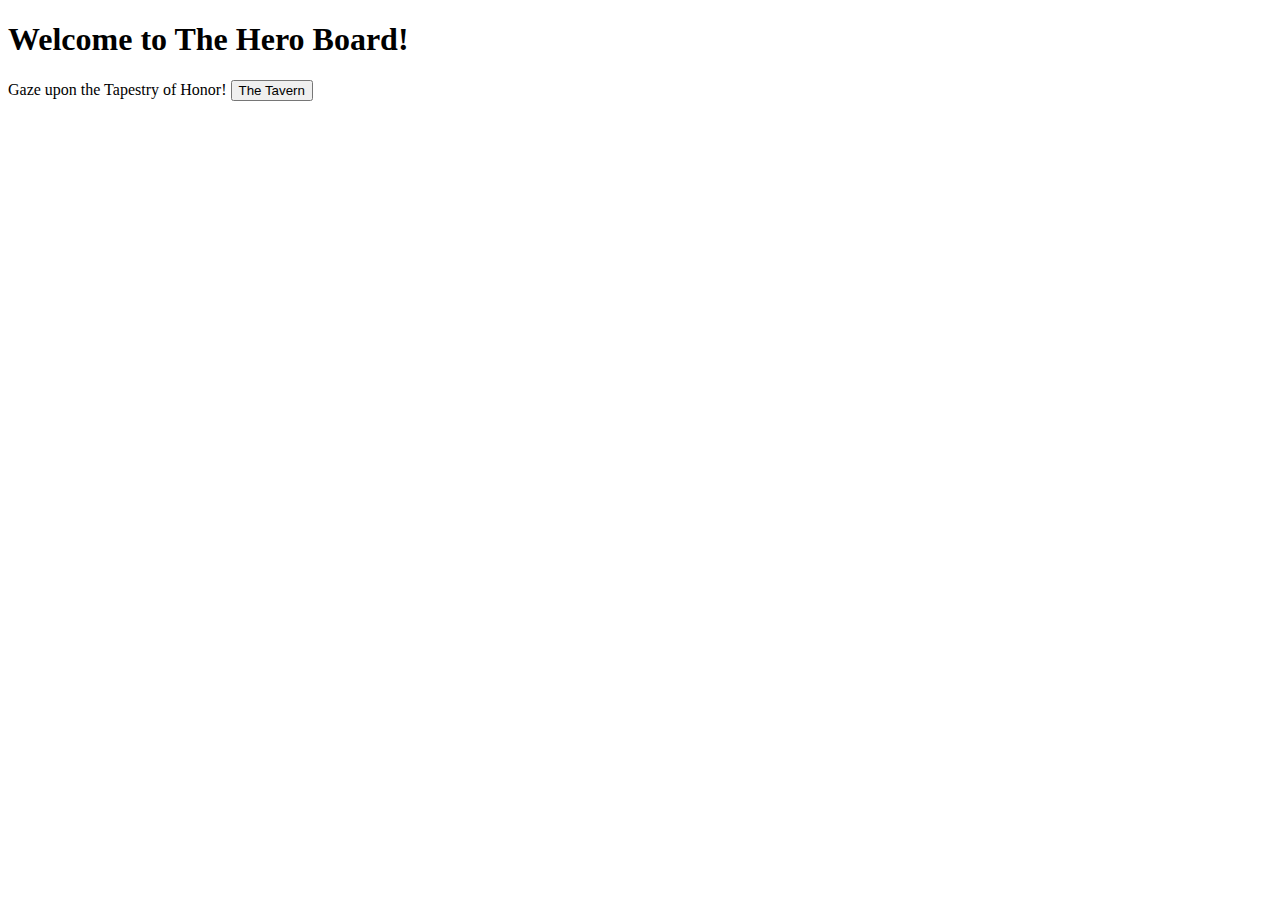
==== quest_board/src/theHeroBoard.html @ 6b32b79c "original post" ====
<!DOCTYPE html>
<html lang="en-US">
<head>
    <meta charset="UTF-8">
    <title>The Hero Board</title>
    <link rel="stylesheet" href="theHeroBoard.css" />
    <link rel="icon" href="../resources/The_Quest_Board_Favicon.png" type="image/x-icon">
    <script src="" defer></script>
</head>
<body>

<h1>Welcome to The Hero Board!</h1>

<p1>
    Gaze upon the Tapestry of Honor!
</p1>

<a class="btn" href="theTavern.html"><button class="btn" type="button">The Tavern</button></a>

</body>
</html>
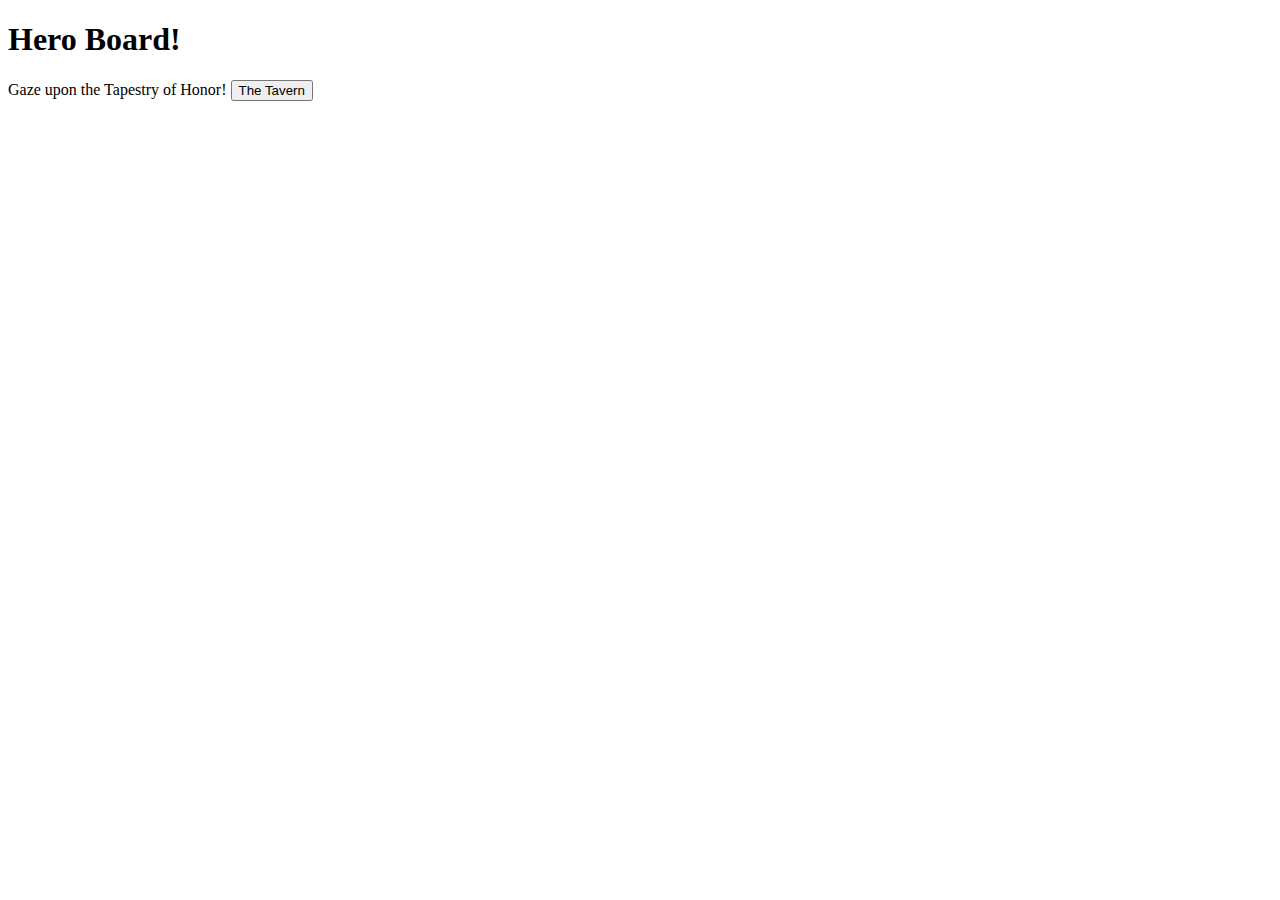
==== commit 7be39bb1: "added more image resources" ====
--- a/quest_board/src/theHeroBoard.html
+++ b/quest_board/src/theHeroBoard.html
@@ -9,7 +9,7 @@
 </head>
 <body>
 
-<h1>Welcome to The Hero Board!</h1>
+<h1>Hero Board!</h1>
 
 <p1>
     Gaze upon the Tapestry of Honor!
